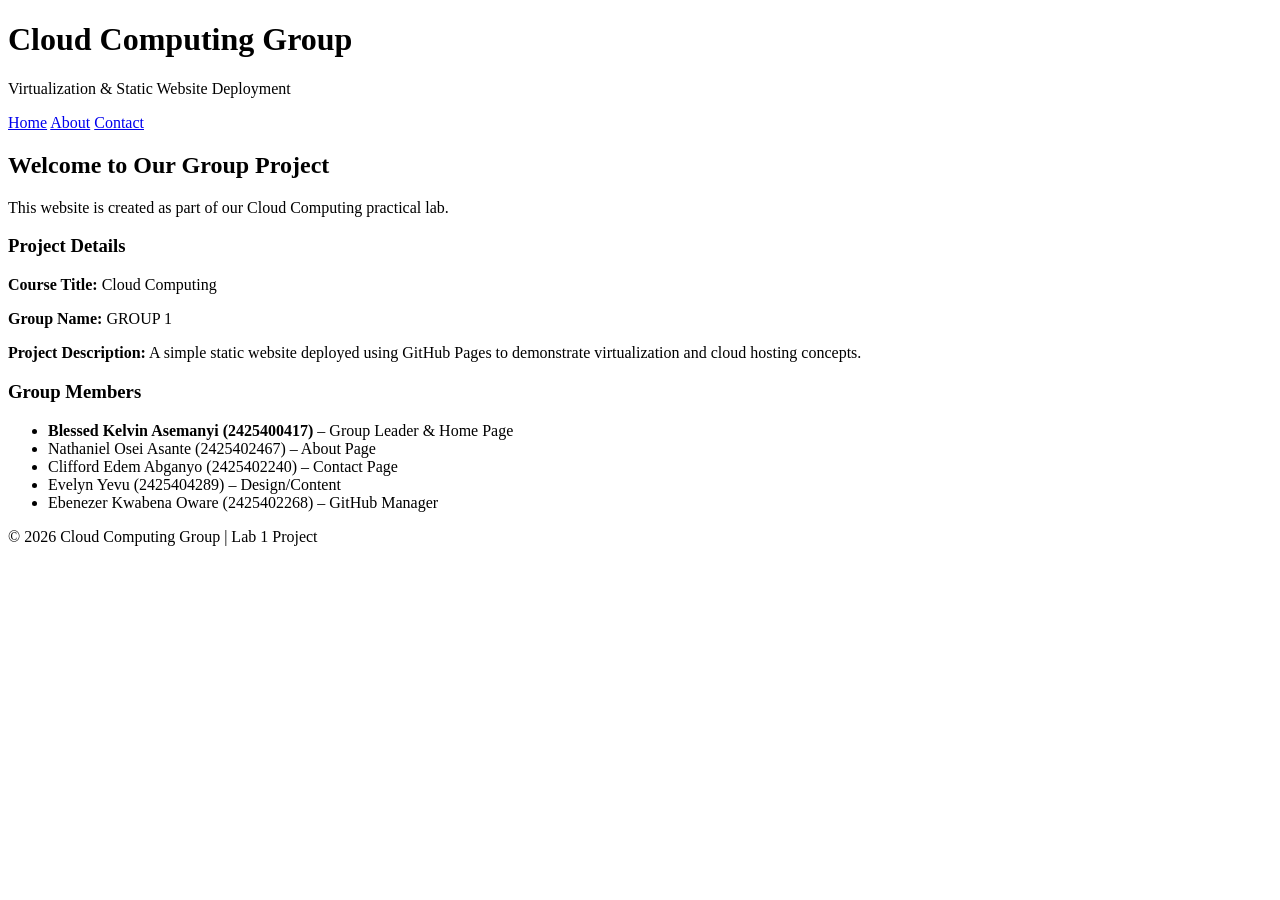
==== index.html @ 81146406 "Add contact page" ====
<!DOCTYPE html>
<html lang="en">
<head>
    <meta charset="UTF-8">
    <meta name="viewport" content="width=device-width, initial-scale=1.0">
    <title>Cloud Computing Group | Home</title>
    <link rel="stylesheet" href="style.css">
</head>
<body>
    <header>
        <h1> Cloud Computing Group</h1>
        <p>Virtualization & Static Website Deployment</p>
    </header>

    <nav>
        <a href="index.html">Home</a>
        <a href="about.html">About</a>
        <a href="contact.html">Contact</a>
    </nav>

    <main>
        <section class="hero">
            <h2>Welcome to Our Group Project</h2>
            <p>This website is created as part of our Cloud Computing practical lab.</p>
            
        </section>

        <section class="project-info">
            <h3> Project Details</h3>
            <p><strong>Course Title:</strong> Cloud Computing</p>
            <p><strong>Group Name:</strong> GROUP 1</p>
            <p><strong>Project Description:</strong> A simple static website deployed using GitHub Pages to demonstrate virtualization and cloud hosting concepts.</p>
        </section>

        <section class="members">
            <h3> Group Members</h3>
            <ul>
                <li><strong> Blessed Kelvin Asemanyi (2425400417)</strong> – Group Leader & Home Page</li>
                <li> Nathaniel Osei Asante (2425402467) – About Page</li>
                <li> Clifford Edem Abganyo (2425402240) – Contact Page</li>
                <li> Evelyn Yevu (2425404289) – Design/Content</li>
                <li> Ebenezer Kwabena Oware (2425402268) – GitHub Manager</li>
            </ul>
        </section>
    </main>

    <footer>
        <p>&copy; 2026 Cloud Computing Group | Lab 1 Project</p>
    </footer>
</body>
</html>
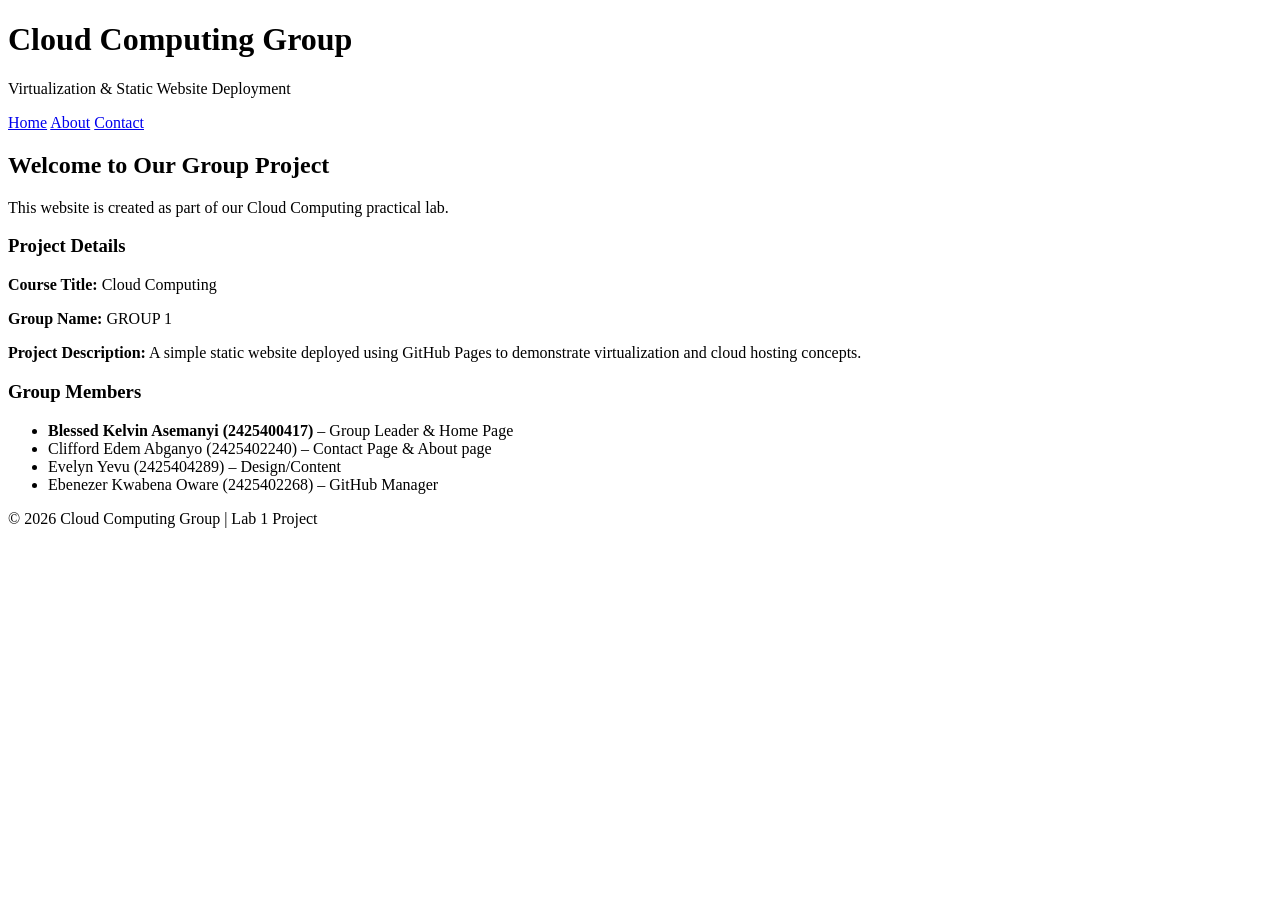
==== commit db7af761: "Update group member details in index.html" ====
--- a/index.html
+++ b/index.html
@@ -36,8 +36,7 @@
             <h3> Group Members</h3>
             <ul>
                 <li><strong> Blessed Kelvin Asemanyi (2425400417)</strong> – Group Leader & Home Page</li>
-                <li> Nathaniel Osei Asante (2425402467) – About Page</li>
-                <li> Clifford Edem Abganyo (2425402240) – Contact Page</li>
+                <li> Clifford Edem Abganyo (2425402240) – Contact Page & About page</li>
                 <li> Evelyn Yevu (2425404289) – Design/Content</li>
                 <li> Ebenezer Kwabena Oware (2425402268) – GitHub Manager</li>
             </ul>
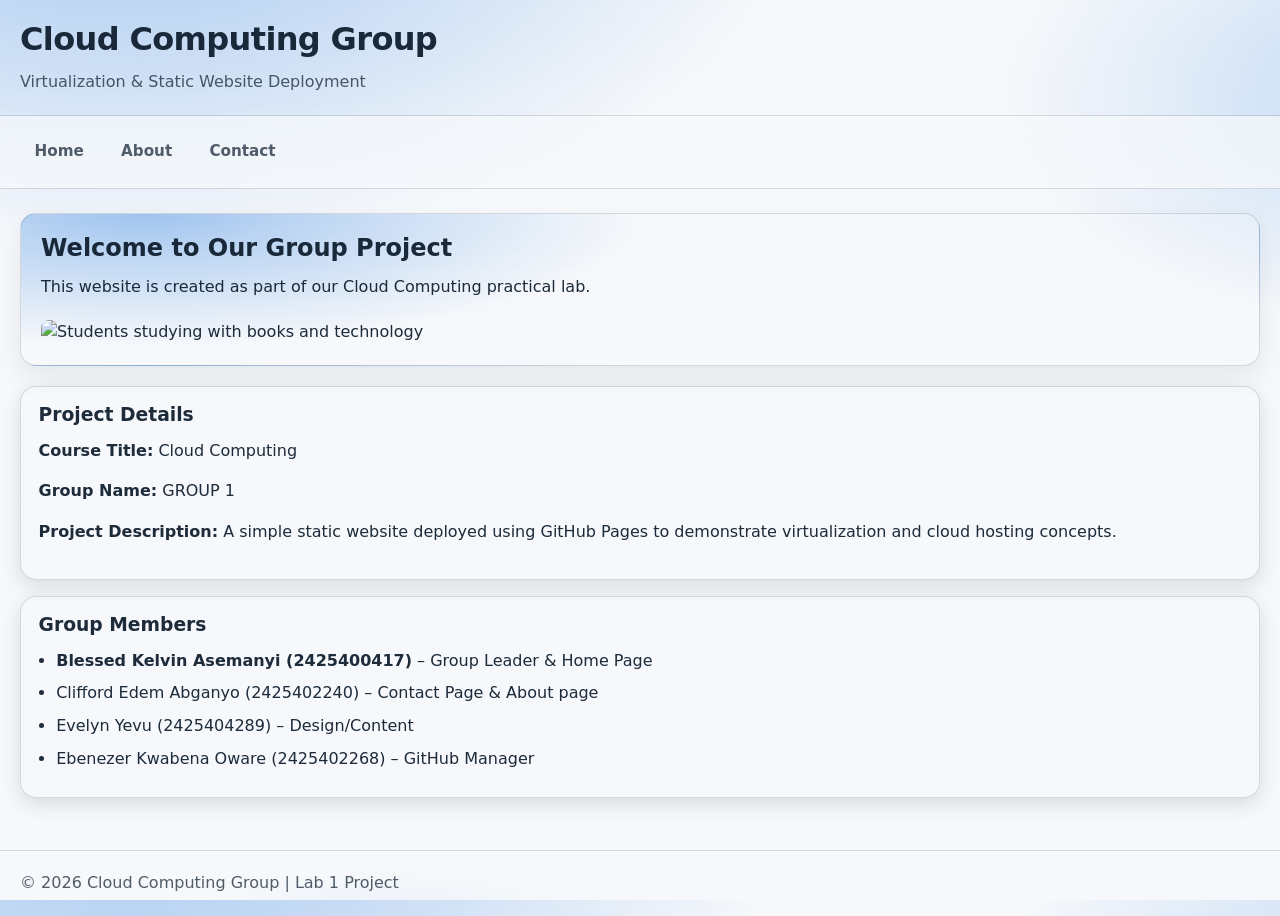
==== commit 1ffe20be: "Add image to hero section in index.html Added an image to the hero section of the homepage." ====
--- a/index.html
+++ b/index.html
@@ -22,7 +22,7 @@
         <section class="hero">
             <h2>Welcome to Our Group Project</h2>
             <p>This website is created as part of our Cloud Computing practical lab.</p>
-            
+            <img src="https://images.unsplash.com/photo-1516321318423-f06f70d504f0?w=800&h=400&fit=crop" alt="Students studying with books and technology" style="width: 100%; max-width: 800px; margin-top: 20px; border-radius: 8px";>
         </section>
 
         <section class="project-info">
--- a/style.css
+++ b/style.css
@@ -0,0 +1,233 @@
+:root{
+  --bg: #0b1220;
+  --surface: rgba(255,255,255,.06);
+  --surface-2: rgba(255,255,255,.085);
+  --text: rgba(255,255,255,.92);
+  --muted: rgba(255,255,255,.7);
+  --border: rgba(255,255,255,.14);
+
+  --brand: #0969da; /* GitHub-ish blue */
+  --brand-2:#1f7ae0;
+  --brand-ink:#06284f;
+
+  --shadow: 0 10px 30px rgba(0,0,0,.35);
+  --shadow-soft: 0 8px 22px rgba(0,0,0,.25);
+
+  --radius: 16px;
+  --radius-sm: 12px;
+
+  --max: 1100px;
+  --container-pad: 1.25rem;
+
+  --focus: 0 0 0 4px rgba(9,105,218,.25);
+
+  --font: ui-sans-serif, system-ui, -apple-system, Segoe UI, Roboto, Helvetica, Arial, "Apple Color Emoji","Segoe UI Emoji";
+}
+
+/* Light mode */
+@media (prefers-color-scheme: light){
+  :root{
+    --bg: #f6f8fb;
+    --surface: rgba(10, 25, 41, .04);
+    --surface-2: rgba(10, 25, 41, .06);
+    --text: rgba(10, 25, 41, .92);
+    --muted: rgba(10, 25, 41, .7);
+    --border: rgba(10, 25, 41, .14);
+    --shadow: 0 16px 40px rgba(10, 25, 41, .10);
+    --shadow-soft: 0 10px 26px rgba(10, 25, 41, .08);
+    --focus: 0 0 0 4px rgba(9,105,218,.18);
+  }
+}
+
+/* Simple reset */
+*{ box-sizing: border-box; }
+html, body{ height: 100%; }
+body{
+  margin: 0;
+  font-family: var(--font);
+  background:
+    radial-gradient(1200px 600px at 10% -10%, rgba(9,105,218,.35), transparent 55%),
+    radial-gradient(900px 520px at 110% 10%, rgba(31,122,224,.25), transparent 45%),
+    radial-gradient(700px 420px at 30% 120%, rgba(9,105,218,.18), transparent 50%),
+    var(--bg);
+  color: var(--text);
+  line-height: 1.55;
+}
+
+img{ max-width: 100%; display: block; }
+
+a{ color: var(--text); text-decoration: none; }
+a:hover{ color: var(--brand-2); }
+
+p{ margin: 0 0 1rem; }
+
+h1,h2,h3{ margin: 0 0 .75rem; line-height: 1.2; }
+
+/* Layout */
+.container{
+  width: 100%;
+  max-width: var(--max);
+  margin: 0 auto;
+  padding: 0 var(--container-pad);
+}
+
+header{
+  width: 100%;
+  border-bottom: 1px solid var(--border);
+  background: linear-gradient(180deg, rgba(255,255,255,.06), rgba(255,255,255,.03));
+}
+
+header .container, main .container{ padding-top: 1rem; padding-bottom: 1rem; }
+
+header{
+  padding: 1.25rem var(--container-pad);
+}
+
+header h1{
+  font-size: clamp(1.35rem, 2.6vw, 2rem);
+  letter-spacing: -0.02em;
+}
+header p{ color: var(--muted); margin: .25rem 0 0; }
+
+nav{
+  display: flex;
+  gap: .5rem;
+  padding: .85rem var(--container-pad);
+  border-bottom: 1px solid var(--border);
+  position: sticky;
+  top: 0;
+  backdrop-filter: blur(10px);
+  background: rgba(0,0,0,.15);
+  z-index: 5;
+}
+@media (prefers-color-scheme: light){
+  nav{ background: rgba(246,248,251,.75); }
+}
+
+nav a{
+  padding: .6rem .85rem;
+  border-radius: 999px;
+  color: var(--muted);
+  border: 1px solid transparent;
+  transition: transform .12s ease, background .12s ease, border-color .12s ease, color .12s ease;
+  font-weight: 600;
+  font-size: .95rem;
+}
+nav a:hover{
+  color: var(--text);
+  background: rgba(255,255,255,.06);
+  border-color: rgba(255,255,255,.12);
+  transform: translateY(-1px);
+}
+
+main{
+  display: block;
+  padding: 1.5rem var(--container-pad) 2.25rem;
+}
+
+/* Cards/sections */
+.hero{
+  padding: 1.25rem;
+  border-radius: var(--radius);
+  border: 1px solid var(--border);
+  background:
+    radial-gradient(900px 240px at 10% 0%, rgba(9,105,218,.35), transparent 55%),
+    linear-gradient(180deg, rgba(255,255,255,.08), rgba(255,255,255,.04));
+  box-shadow: var(--shadow-soft);
+  margin-bottom: 1.25rem;
+}
+
+.project-info,
+.members,
+.contact-box{
+  border-radius: var(--radius);
+  border: 1px solid var(--border);
+  background: linear-gradient(180deg, rgba(255,255,255,.07), rgba(255,255,255,.03));
+  box-shadow: 0 6px 20px rgba(0,0,0,.12);
+  padding: 1.1rem;
+  margin-bottom: 1rem;
+}
+
+.members ul{
+  margin: .25rem 0 0;
+  padding-left: 1.1rem;
+}
+
+.members li{ margin: .5rem 0; }
+
+/* Footer */
+footer{
+  padding: 1.25rem var(--container-pad);
+  border-top: 1px solid var(--border);
+  color: var(--muted);
+}
+
+footer p{ margin: 0; }
+
+/* Contact page */
+.contact-box h2{ font-size: 1.2rem; }
+
+.contact-box p{ margin-bottom: .65rem; }
+
+/* Form */
+form{
+  display: grid;
+  gap: .85rem;
+  margin-top: .5rem;
+}
+
+input, textarea{
+  width: 100%;
+  padding: .75rem .85rem;
+  border-radius: 12px;
+  border: 1px solid var(--border);
+  background: rgba(255,255,255,.04);
+  color: var(--text);
+  outline: none;
+  transition: box-shadow .15s ease, border-color .15s ease, background .15s ease;
+  font: inherit;
+}
+
+textarea{ resize: vertical; min-height: 140px; }
+
+input::placeholder, textarea::placeholder{ color: rgba(255,255,255,.55); }
+@media (prefers-color-scheme: light){
+  input::placeholder, textarea::placeholder{ color: rgba(10,25,41,.5); }
+}
+
+input:focus, textarea:focus{
+  border-color: rgba(9,105,218,.55);
+  box-shadow: var(--focus);
+  background: rgba(255,255,255,.06);
+}
+
+button{
+  border: 0;
+  border-radius: 12px;
+  padding: .8rem 1rem;
+  font-weight: 800;
+  cursor: pointer;
+  color: var(--brand-ink);
+  background: linear-gradient(180deg, var(--brand-2), var(--brand));
+  box-shadow: 0 10px 26px rgba(9,105,218,.25);
+  transition: transform .12s ease, filter .12s ease;
+}
+button:hover{ transform: translateY(-1px); filter: brightness(1.04); }
+button:active{ transform: translateY(0px); }
+button:focus{ outline: none; box-shadow: var(--focus), 0 10px 26px rgba(9,105,218,.25); }
+
+/* Improve small screens */
+@media (max-width: 720px){
+  nav{ justify-content: flex-start; overflow-x: auto; }
+  nav a{ white-space: nowrap; }
+  .hero, .project-info, .members, .contact-box{ padding: 1rem; }
+}
+
+/* If about.html exists, keep it consistent */
+section{ scroll-margin-top: 110px; }
+
+/* Prefer reduced motion */
+@media (prefers-reduced-motion: reduce){
+  *{ transition: none !important; scroll-behavior: auto !important; }
+}
+
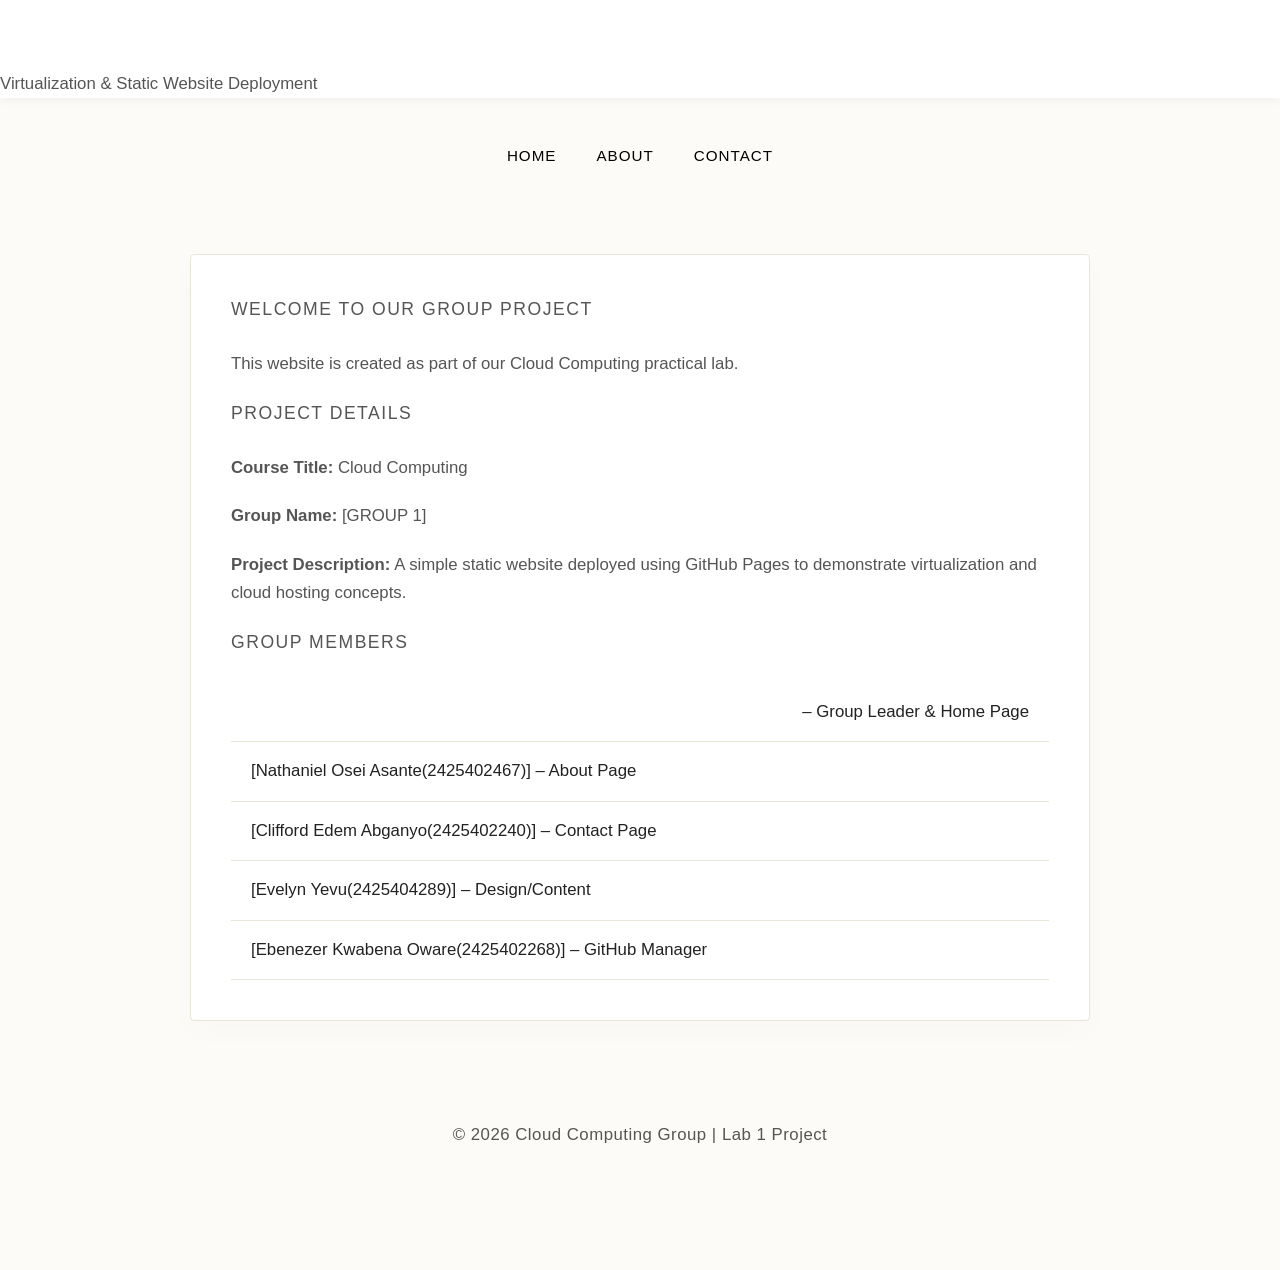
==== commit f5adbbce: "changes made" ====
--- a/index.html
+++ b/index.html
@@ -22,23 +22,24 @@
         <section class="hero">
             <h2>Welcome to Our Group Project</h2>
             <p>This website is created as part of our Cloud Computing practical lab.</p>
-            <img src="https://images.unsplash.com/photo-1516321318423-f06f70d504f0?w=800&h=400&fit=crop" alt="Students studying with books and technology" style="width: 100%; max-width: 800px; margin-top: 20px; border-radius: 8px";>
+            
         </section>
 
         <section class="project-info">
             <h3> Project Details</h3>
             <p><strong>Course Title:</strong> Cloud Computing</p>
-            <p><strong>Group Name:</strong> GROUP 1</p>
+            <p><strong>Group Name:</strong> [GROUP 1]</p>
             <p><strong>Project Description:</strong> A simple static website deployed using GitHub Pages to demonstrate virtualization and cloud hosting concepts.</p>
         </section>
 
         <section class="members">
             <h3> Group Members</h3>
             <ul>
-                <li><strong> Blessed Kelvin Asemanyi (2425400417)</strong> – Group Leader & Home Page</li>
-                <li> Clifford Edem Abganyo (2425402240) – Contact Page & About page</li>
-                <li> Evelyn Yevu (2425404289) – Design/Content</li>
-                <li> Ebenezer Kwabena Oware (2425402268) – GitHub Manager</li>
+                <li><strong>[Blessed Kelvin Asemanyi (2425400417)]</strong> – Group Leader & Home Page</li>
+                <li>[Nathaniel Osei Asante(2425402467)] – About Page</li>
+                <li>[Clifford Edem Abganyo(2425402240)] – Contact Page</li>
+                <li>[Evelyn Yevu(2425404289)] – Design/Content</li>
+                <li>[Ebenezer Kwabena Oware(2425402268)] – GitHub Manager</li>
             </ul>
         </section>
     </main>
--- a/style.css
+++ b/style.css
@@ -1,233 +1,318 @@
-:root{
-  --bg: #0b1220;
-  --surface: rgba(255,255,255,.06);
-  --surface-2: rgba(255,255,255,.085);
-  --text: rgba(255,255,255,.92);
-  --muted: rgba(255,255,255,.7);
-  --border: rgba(255,255,255,.14);
-
-  --brand: #0969da; /* GitHub-ish blue */
-  --brand-2:#1f7ae0;
-  --brand-ink:#06284f;
-
-  --shadow: 0 10px 30px rgba(0,0,0,.35);
-  --shadow-soft: 0 8px 22px rgba(0,0,0,.25);
-
-  --radius: 16px;
-  --radius-sm: 12px;
-
-  --max: 1100px;
-  --container-pad: 1.25rem;
-
-  --focus: 0 0 0 4px rgba(9,105,218,.25);
-
-  --font: ui-sans-serif, system-ui, -apple-system, Segoe UI, Roboto, Helvetica, Arial, "Apple Color Emoji","Segoe UI Emoji";
-}
-
-/* Light mode */
-@media (prefers-color-scheme: light){
-  :root{
-    --bg: #f6f8fb;
-    --surface: rgba(10, 25, 41, .04);
-    --surface-2: rgba(10, 25, 41, .06);
-    --text: rgba(10, 25, 41, .92);
-    --muted: rgba(10, 25, 41, .7);
-    --border: rgba(10, 25, 41, .14);
-    --shadow: 0 16px 40px rgba(10, 25, 41, .10);
-    --shadow-soft: 0 10px 26px rgba(10, 25, 41, .08);
-    --focus: 0 0 0 4px rgba(9,105,218,.18);
-  }
-}
-
-/* Simple reset */
-*{ box-sizing: border-box; }
-html, body{ height: 100%; }
-body{
+/* ==========================================================================
+   1. GLOBAL STYLES & VARIABLES
+   ========================================================================== */
+:root {
+  --bg-primary: #fdfbf7; /* Elegant Ivory White */
+  --bg-card: #ffffff; /* Pure White for contrast */
+  --text-main: #222222; /* Sleek Dark Charcoal */
+  --text-muted: #555555; /* Muted Grey for descriptions */
+  --accent-gold: #d4af37; /* Muted Soft Gold for active elements/hovers */
+  --accent-dark: #ffffff; /* Deep Jet Black for headers/footers */
+  --border-color: #eae5d9; /* Light ivory-tinted border */
+}
+
+* {
+  box-sizing: border-box;
   margin: 0;
-  font-family: var(--font);
-  background:
-    radial-gradient(1200px 600px at 10% -10%, rgba(9,105,218,.35), transparent 55%),
-    radial-gradient(900px 520px at 110% 10%, rgba(31,122,224,.25), transparent 45%),
-    radial-gradient(700px 420px at 30% 120%, rgba(9,105,218,.18), transparent 50%),
-    var(--bg);
-  color: var(--text);
-  line-height: 1.55;
-}
-
-img{ max-width: 100%; display: block; }
-
-a{ color: var(--text); text-decoration: none; }
-a:hover{ color: var(--brand-2); }
-
-p{ margin: 0 0 1rem; }
-
-h1,h2,h3{ margin: 0 0 .75rem; line-height: 1.2; }
-
-/* Layout */
-.container{
-  width: 100%;
-  max-width: var(--max);
-  margin: 0 auto;
-  padding: 0 var(--container-pad);
-}
-
-header{
-  width: 100%;
-  border-bottom: 1px solid var(--border);
-  background: linear-gradient(180deg, rgba(255,255,255,.06), rgba(255,255,255,.03));
-}
-
-header .container, main .container{ padding-top: 1rem; padding-bottom: 1rem; }
-
-header{
-  padding: 1.25rem var(--container-pad);
-}
-
-header h1{
-  font-size: clamp(1.35rem, 2.6vw, 2rem);
-  letter-spacing: -0.02em;
-}
-header p{ color: var(--muted); margin: .25rem 0 0; }
-
-nav{
-  display: flex;
-  gap: .5rem;
-  padding: .85rem var(--container-pad);
-  border-bottom: 1px solid var(--border);
+  padding: 0;
+}
+
+body {
+  font-family:
+    -apple-system, BlinkMacSystemFont, "Segoe UI", Roboto, Helvetica, Arial,
+    sans-serif;
+  background-color: var(--bg-primary);
+  color: var(--text-main);
+  line-height: 1.7;
+  padding-bottom: 60px;
+}
+
+/* ==========================================================================
+   2. NAVIGATION BAR
+   ========================================================================== */
+header {
+  background-color: var(--accent-dark);
   position: sticky;
   top: 0;
-  backdrop-filter: blur(10px);
-  background: rgba(0,0,0,.15);
-  z-index: 5;
-}
-@media (prefers-color-scheme: light){
-  nav{ background: rgba(246,248,251,.75); }
-}
-
-nav a{
-  padding: .6rem .85rem;
-  border-radius: 999px;
-  color: var(--muted);
-  border: 1px solid transparent;
-  transition: transform .12s ease, background .12s ease, border-color .12s ease, color .12s ease;
+  z-index: 1000;
+  box-shadow: 0 2px 10px rgba(0, 0, 0, 0.05);
+}
+
+nav {
+  max-width: 1000px;
+  margin: 0 auto;
+  display: flex;
+  justify-content: center;
+  align-items: center;
+  padding: 20px;
+  gap: 40px;
+}
+
+nav a {
+  /* Ensure nav text stays visible on dark header */
+  color: #000000;
+  text-decoration: none;
+  font-size: 0.95rem;
+  font-weight: 500;
+  letter-spacing: 1px;
+  text-transform: uppercase;
+  transition: color 0.3s ease;
+  padding: 5px 0;
+  position: relative;
+}
+
+
+/* Hover & Active States with Gold Accents */
+nav a:hover,
+nav a.active {
+  color: var(--accent-gold);
+}
+
+nav a::after {
+  content: "";
+  position: absolute;
+  width: 0;
+  height: 2px;
+  bottom: 0;
+  left: 0;
+  background-color: var(--accent-gold);
+  transition: width 0.3s ease;
+}
+
+nav a:hover::after,
+nav a.active::after {
+  width: 100%;
+}
+
+/* ==========================================================================
+   3. MAIN CONTENT LAYOUT
+   ========================================================================== */
+main {
+  max-width: 900px;
+  margin: 60px auto;
+  padding: 40px;
+  background-color: var(--bg-card);
+  border: 1px solid var(--border-color);
+  border-radius: 4px;
+  box-shadow: 0 10px 30px rgba(0, 0, 0, 0.02);
+}
+
+h1 {
+  font-size: 2.2rem;
+  font-weight: 300;
+  letter-spacing: -0.5px;
+  margin-bottom: 10px;
+  color: var(--accent-dark);
+}
+
+h2,
+h3 {
+  font-size: 1.1rem;
+  font-weight: 400;
+  color: var(--text-muted);
+  text-transform: uppercase;
+  letter-spacing: 1.5px;
+  margin-bottom: 25px;
+}
+
+p {
+  font-size: 1.05rem;
+  color: var(--text-muted);
+  margin-bottom: 20px;
+}
+
+/* ==========================================================================
+   4. HOME PAGE & IMAGE STYLING
+   ========================================================================== */
+.project-card {
+  margin-top: 40px;
+  display: flex;
+  flex-direction: column;
+  gap: 25px;
+  align-items: center;
+}
+
+.project-img {
+  max-width: 100%;
+  height: auto;
+  border-radius: 2px;
+  filter: grayscale(10%) contrast(105%);
+  border: 1px solid var(--border-color);
+  box-shadow: 0 5px 15px rgba(0, 0, 0, 0.04);
+}
+
+/* ==========================================================================
+   5. LISTS & LIST ITEMS (ABOUT PAGE)
+   ========================================================================== */
+ul {
+  list-style: none;
+  margin-top: 20px;
+}
+
+ul li {
+  padding: 15px 20px;
+  border-bottom: 1px solid var(--border-color);
+  font-size: 1.05rem;
+  display: flex;
+  justify-content: space-between;
+}
+
+ul li strong {
+  color: var(--accent-dark);
   font-weight: 600;
-  font-size: .95rem;
-}
-nav a:hover{
-  color: var(--text);
-  background: rgba(255,255,255,.06);
-  border-color: rgba(255,255,255,.12);
-  transform: translateY(-1px);
-}
-
-main{
-  display: block;
-  padding: 1.5rem var(--container-pad) 2.25rem;
-}
-
-/* Cards/sections */
-.hero{
-  padding: 1.25rem;
-  border-radius: var(--radius);
-  border: 1px solid var(--border);
-  background:
-    radial-gradient(900px 240px at 10% 0%, rgba(9,105,218,.35), transparent 55%),
-    linear-gradient(180deg, rgba(255,255,255,.08), rgba(255,255,255,.04));
-  box-shadow: var(--shadow-soft);
-  margin-bottom: 1.25rem;
-}
-
-.project-info,
-.members,
-.contact-box{
-  border-radius: var(--radius);
-  border: 1px solid var(--border);
-  background: linear-gradient(180deg, rgba(255,255,255,.07), rgba(255,255,255,.03));
-  box-shadow: 0 6px 20px rgba(0,0,0,.12);
-  padding: 1.1rem;
-  margin-bottom: 1rem;
-}
-
-.members ul{
-  margin: .25rem 0 0;
-  padding-left: 1.1rem;
-}
-
-.members li{ margin: .5rem 0; }
-
-/* Footer */
-footer{
-  padding: 1.25rem var(--container-pad);
-  border-top: 1px solid var(--border);
-  color: var(--muted);
-}
-
-footer p{ margin: 0; }
-
-/* Contact page */
-.contact-box h2{ font-size: 1.2rem; }
-
-.contact-box p{ margin-bottom: .65rem; }
-
-/* Form */
-form{
-  display: grid;
-  gap: .85rem;
-  margin-top: .5rem;
-}
-
-input, textarea{
+}
+
+/* ==========================================================================
+   6. CONTACT FORM STYLING
+   ========================================================================== */
+form {
+  display: flex;
+  flex-direction: column;
+  gap: 20px;
+  margin-top: 30px;
+}
+
+label {
+  font-size: 0.85rem;
+  text-transform: uppercase;
+  letter-spacing: 1px;
+  font-weight: 600;
+  color: var(--accent-dark);
+  margin-bottom: -10px;
+}
+
+input,
+textarea {
   width: 100%;
-  padding: .75rem .85rem;
-  border-radius: 12px;
-  border: 1px solid var(--border);
-  background: rgba(255,255,255,.04);
-  color: var(--text);
+  padding: 12px 15px;
+  border: 1px solid var(--border-color);
+  background-color: var(--bg-primary);
+  color: var(--text-main);
+  font-family: inherit;
+  font-size: 1rem;
+  border-radius: 2px;
+  transition: border-color 0.3s ease;
+}
+
+input:focus,
+textarea:focus {
   outline: none;
-  transition: box-shadow .15s ease, border-color .15s ease, background .15s ease;
-  font: inherit;
-}
-
-textarea{ resize: vertical; min-height: 140px; }
-
-input::placeholder, textarea::placeholder{ color: rgba(255,255,255,.55); }
-@media (prefers-color-scheme: light){
-  input::placeholder, textarea::placeholder{ color: rgba(10,25,41,.5); }
-}
-
-input:focus, textarea:focus{
-  border-color: rgba(9,105,218,.55);
-  box-shadow: var(--focus);
-  background: rgba(255,255,255,.06);
-}
-
-button{
-  border: 0;
-  border-radius: 12px;
-  padding: .8rem 1rem;
-  font-weight: 800;
+  border-color: var(--accent-gold);
+}
+
+button {
+  align-self: flex-start;
+  padding: 12px 35px;
+  background-color: var(--accent-dark);
+  color: var(--bg-primary);
+  border: none;
+  font-size: 0.9rem;
+  font-weight: 600;
+  text-transform: uppercase;
+  letter-spacing: 1px;
   cursor: pointer;
-  color: var(--brand-ink);
-  background: linear-gradient(180deg, var(--brand-2), var(--brand));
-  box-shadow: 0 10px 26px rgba(9,105,218,.25);
-  transition: transform .12s ease, filter .12s ease;
-}
-button:hover{ transform: translateY(-1px); filter: brightness(1.04); }
-button:active{ transform: translateY(0px); }
-button:focus{ outline: none; box-shadow: var(--focus), 0 10px 26px rgba(9,105,218,.25); }
-
-/* Improve small screens */
-@media (max-width: 720px){
-  nav{ justify-content: flex-start; overflow-x: auto; }
-  nav a{ white-space: nowrap; }
-  .hero, .project-info, .members, .contact-box{ padding: 1rem; }
-}
-
-/* If about.html exists, keep it consistent */
-section{ scroll-margin-top: 110px; }
-
-/* Prefer reduced motion */
-@media (prefers-reduced-motion: reduce){
-  *{ transition: none !important; scroll-behavior: auto !important; }
-}
-
+  transition:
+    background-color 0.3s ease,
+    color 0.3s ease;
+  border-radius: 2px;
+}
+
+button:hover {
+  background-color: var(--accent-gold);
+  color: var(--accent-dark);
+}
+
+/* ==========================================================================
+   7. FOOTER
+   ========================================================================== */
+footer {
+  text-align: center;
+  padding: 40px 20px;
+  font-size: 0.85rem;
+  color: var(--text-muted);
+  letter-spacing: 0.5px;
+}
+
+/* ==========================================================================
+   8. RESPONSIVE ENHANCEMENTS
+   ========================================================================== */
+
+/* Tablet */
+@media (max-width: 900px) {
+  nav {
+    gap: 20px;
+    padding: 16px 12px;
+    flex-wrap: wrap;
+  }
+
+  main {
+    margin: 30px auto;
+    padding: 28px;
+  }
+
+  h1 {
+    font-size: 1.9rem;
+  }
+
+  h2,
+  h3 {
+    font-size: 1rem;
+  }
+
+  p {
+    font-size: 1rem;
+  }
+
+  /* Make list rows more comfortable */
+  ul li {
+    font-size: 1rem;
+  }
+}
+
+/* Mobile */
+@media (max-width: 600px) {
+  nav {
+    gap: 12px;
+  }
+
+  nav a {
+    font-size: 0.85rem;
+    letter-spacing: 0.7px;
+  }
+
+  main {
+    margin: 18px auto;
+    padding: 18px;
+    border-radius: 6px;
+  }
+
+  header {
+    padding-bottom: 6px;
+  }
+
+  h1 {
+    font-size: 1.6rem;
+  }
+
+  h2,
+  h3 {
+    font-size: 0.95rem;
+    margin-bottom: 18px;
+  }
+
+  p {
+    font-size: 0.98rem;
+  }
+
+  ul {
+    padding: 0;
+    margin-top: 12px;
+  }
+
+  ul li {
+    display: block;
+    padding: 14px 14px;
+  }
+}
+
+
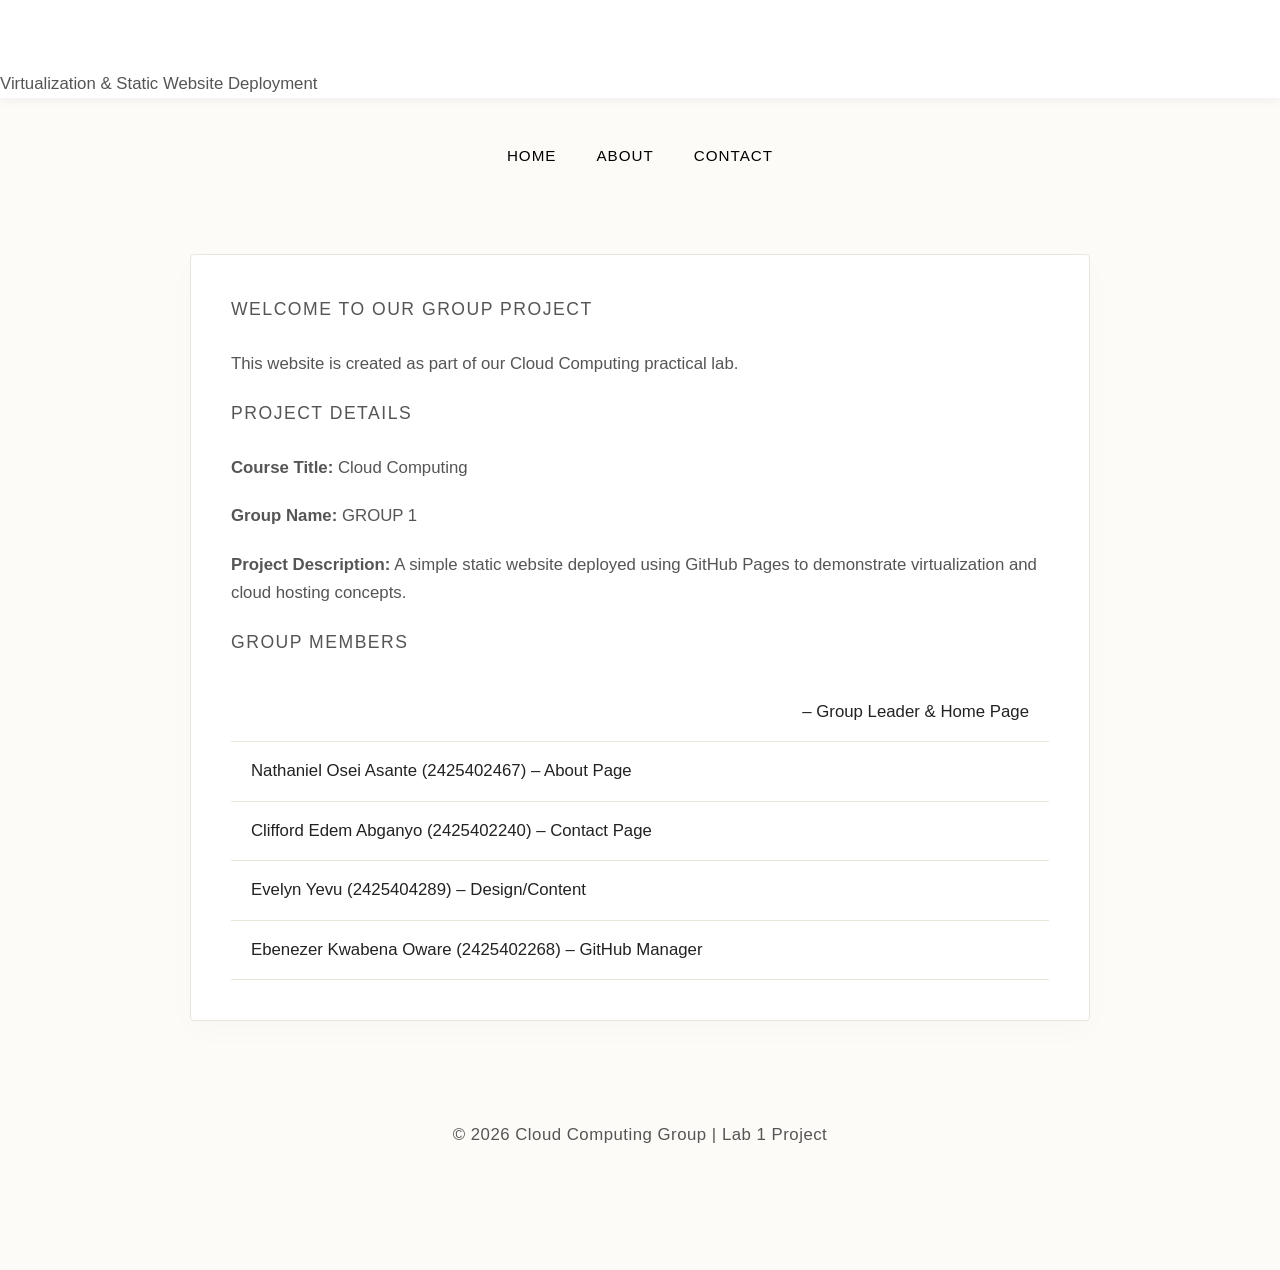
==== commit 382019fa: "Merge branch 'main' of https://github.com/Oware-Ebenezer/cloud-lab-group-project" ====
--- a/index.html
+++ b/index.html
@@ -28,18 +28,18 @@
         <section class="project-info">
             <h3> Project Details</h3>
             <p><strong>Course Title:</strong> Cloud Computing</p>
-            <p><strong>Group Name:</strong> [GROUP 1]</p>
+            <p><strong>Group Name:</strong> GROUP 1</p>
             <p><strong>Project Description:</strong> A simple static website deployed using GitHub Pages to demonstrate virtualization and cloud hosting concepts.</p>
         </section>
 
         <section class="members">
             <h3> Group Members</h3>
             <ul>
-                <li><strong>[Blessed Kelvin Asemanyi (2425400417)]</strong> – Group Leader & Home Page</li>
-                <li>[Nathaniel Osei Asante(2425402467)] – About Page</li>
-                <li>[Clifford Edem Abganyo(2425402240)] – Contact Page</li>
-                <li>[Evelyn Yevu(2425404289)] – Design/Content</li>
-                <li>[Ebenezer Kwabena Oware(2425402268)] – GitHub Manager</li>
+                <li><strong> Blessed Kelvin Asemanyi (2425400417)</strong> – Group Leader & Home Page</li>
+                <li> Nathaniel Osei Asante (2425402467) – About Page</li>
+                <li> Clifford Edem Abganyo (2425402240) – Contact Page</li>
+                <li> Evelyn Yevu (2425404289) – Design/Content</li>
+                <li> Ebenezer Kwabena Oware (2425402268) – GitHub Manager</li>
             </ul>
         </section>
     </main>
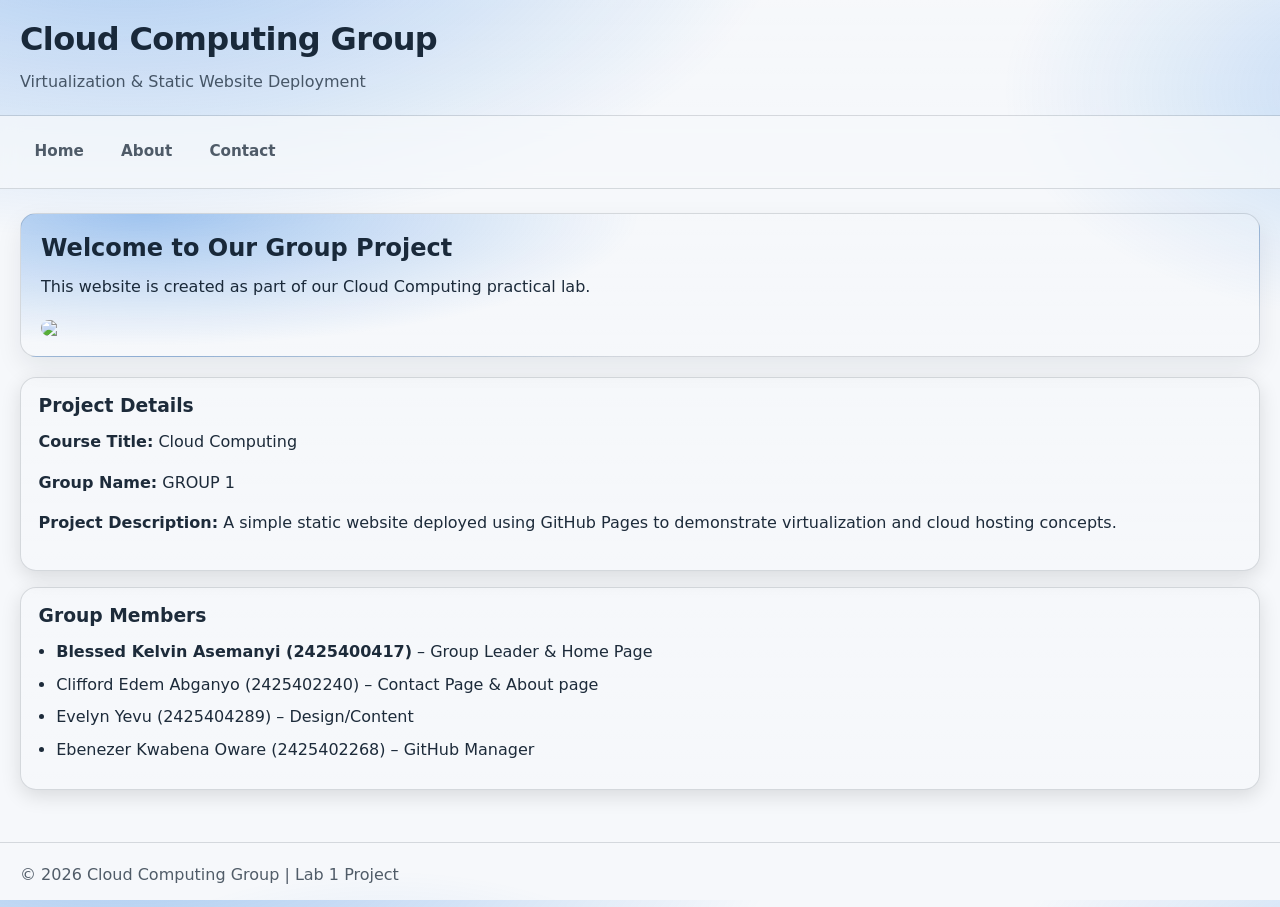
==== commit 78b640a5: "Replace image source with new image" ====
--- a/index.html
+++ b/index.html
@@ -22,7 +22,7 @@
         <section class="hero">
             <h2>Welcome to Our Group Project</h2>
             <p>This website is created as part of our Cloud Computing practical lab.</p>
-            
+            <img src="Library interior with bookshelves and soft lighting | AI-generated image https://www.magnific.com/free-ai-image/library-interior-with-bookshelves-soft-lighting_419528322.htm#fromView=keyword&page=7&position=46&uuid=fa1439d2-44ab-4160-9a47-c146d78992d1&query=Technology+school+library" style="width: 100%; max-width: 800px; margin-top: 20px; border-radius: 8px;">
         </section>
 
         <section class="project-info">
@@ -36,8 +36,7 @@
             <h3> Group Members</h3>
             <ul>
                 <li><strong> Blessed Kelvin Asemanyi (2425400417)</strong> – Group Leader & Home Page</li>
-                <li> Nathaniel Osei Asante (2425402467) – About Page</li>
-                <li> Clifford Edem Abganyo (2425402240) – Contact Page</li>
+                <li> Clifford Edem Abganyo (2425402240) – Contact Page & About page</li>
                 <li> Evelyn Yevu (2425404289) – Design/Content</li>
                 <li> Ebenezer Kwabena Oware (2425402268) – GitHub Manager</li>
             </ul>
--- a/style.css
+++ b/style.css
@@ -1,318 +1,282 @@
-/* ==========================================================================
-   1. GLOBAL STYLES & VARIABLES
-   ========================================================================== */
-:root {
-  --bg-primary: #fdfbf7; /* Elegant Ivory White */
-  --bg-card: #ffffff; /* Pure White for contrast */
-  --text-main: #222222; /* Sleek Dark Charcoal */
-  --text-muted: #555555; /* Muted Grey for descriptions */
-  --accent-gold: #d4af37; /* Muted Soft Gold for active elements/hovers */
-  --accent-dark: #ffffff; /* Deep Jet Black for headers/footers */
-  --border-color: #eae5d9; /* Light ivory-tinted border */
-}
-
-* {
-  box-sizing: border-box;
+:root{
+  --bg: #0b1220;
+  --surface: rgba(255,255,255,.06);
+  --surface-2: rgba(255,255,255,.085);
+  --text: rgba(255,255,255,.92);
+  --muted: rgba(255,255,255,.7);
+  --border: rgba(255,255,255,.14);
+
+  --brand: #0969da; /* GitHub-ish blue */
+  --brand-2:#1f7ae0;
+  --brand-ink:#06284f;
+
+  --shadow: 0 10px 30px rgba(0,0,0,.35);
+  --shadow-soft: 0 8px 22px rgba(0,0,0,.25);
+
+  --radius: 16px;
+  --radius-sm: 12px;
+
+  --max: 1100px;
+  --container-pad: 1.25rem;
+
+  --focus: 0 0 0 4px rgba(9,105,218,.25);
+
+  --font: ui-sans-serif, system-ui, -apple-system, Segoe UI, Roboto, Helvetica, Arial, "Apple Color Emoji","Segoe UI Emoji";
+}
+
+/* Light mode */
+@media (prefers-color-scheme: light){
+  :root{
+    --bg: #f6f8fb;
+    --surface: rgba(10, 25, 41, .04);
+    --surface-2: rgba(10, 25, 41, .06);
+    --text: rgba(10, 25, 41, .92);
+    --muted: rgba(10, 25, 41, .7);
+    --border: rgba(10, 25, 41, .14);
+    --shadow: 0 16px 40px rgba(10, 25, 41, .10);
+    --shadow-soft: 0 10px 26px rgba(10, 25, 41, .08);
+    --focus: 0 0 0 4px rgba(9,105,218,.18);
+  }
+}
+
+/* Simple reset */
+*{ box-sizing: border-box; }
+html, body{ height: 100%; }
+body{
   margin: 0;
-  padding: 0;
-}
-
-body {
-  font-family:
-    -apple-system, BlinkMacSystemFont, "Segoe UI", Roboto, Helvetica, Arial,
-    sans-serif;
-  background-color: var(--bg-primary);
-  color: var(--text-main);
-  line-height: 1.7;
-  padding-bottom: 60px;
-}
-
-/* ==========================================================================
-   2. NAVIGATION BAR
-   ========================================================================== */
-header {
-  background-color: var(--accent-dark);
+  font-family: var(--font);
+  background:
+    radial-gradient(1200px 600px at 10% -10%, rgba(9,105,218,.35), transparent 55%),
+    radial-gradient(900px 520px at 110% 10%, rgba(31,122,224,.25), transparent 45%),
+    radial-gradient(700px 420px at 30% 120%, rgba(9,105,218,.18), transparent 50%),
+    var(--bg);
+  color: var(--text);
+  line-height: 1.55;
+}
+
+img{ max-width: 100%; display: block; }
+
+a{ color: var(--text); text-decoration: none; }
+a:hover{ color: var(--brand-2); }
+
+p{ margin: 0 0 1rem; }
+
+h1,h2,h3{ margin: 0 0 .75rem; line-height: 1.2; }
+
+/* Layout */
+.container{
+  width: 100%;
+  max-width: var(--max);
+  margin: 0 auto;
+  padding: 0 var(--container-pad);
+}
+
+header{
+  width: 100%;
+  border-bottom: 1px solid var(--border);
+  background: linear-gradient(180deg, rgba(255,255,255,.06), rgba(255,255,255,.03));
+}
+
+header .container, main .container{ padding-top: 1rem; padding-bottom: 1rem; }
+
+header{
+  padding: 1.25rem var(--container-pad);
+}
+
+header h1{
+  font-size: clamp(1.35rem, 2.6vw, 2rem);
+  letter-spacing: -0.02em;
+}
+header p{ color: var(--muted); margin: .25rem 0 0; }
+
+nav{
+  display: flex;
+  gap: .5rem;
+  padding: .85rem var(--container-pad);
+  border-bottom: 1px solid var(--border);
   position: sticky;
   top: 0;
-  z-index: 1000;
-  box-shadow: 0 2px 10px rgba(0, 0, 0, 0.05);
-}
-
-nav {
-  max-width: 1000px;
-  margin: 0 auto;
-  display: flex;
-  justify-content: center;
-  align-items: center;
-  padding: 20px;
-  gap: 40px;
-}
-
-nav a {
-  /* Ensure nav text stays visible on dark header */
-  color: #000000;
-  text-decoration: none;
-  font-size: 0.95rem;
-  font-weight: 500;
-  letter-spacing: 1px;
-  text-transform: uppercase;
-  transition: color 0.3s ease;
-  padding: 5px 0;
-  position: relative;
-}
-
-
-/* Hover & Active States with Gold Accents */
-nav a:hover,
-nav a.active {
-  color: var(--accent-gold);
-}
-
-nav a::after {
-  content: "";
-  position: absolute;
-  width: 0;
-  height: 2px;
-  bottom: 0;
-  left: 0;
-  background-color: var(--accent-gold);
-  transition: width 0.3s ease;
-}
-
-nav a:hover::after,
-nav a.active::after {
-  width: 100%;
-}
-
-/* ==========================================================================
-   3. MAIN CONTENT LAYOUT
-   ========================================================================== */
-main {
-  max-width: 900px;
-  margin: 60px auto;
-  padding: 40px;
-  background-color: var(--bg-card);
-  border: 1px solid var(--border-color);
-  border-radius: 4px;
-  box-shadow: 0 10px 30px rgba(0, 0, 0, 0.02);
-}
-
-h1 {
-  font-size: 2.2rem;
-  font-weight: 300;
-  letter-spacing: -0.5px;
-  margin-bottom: 10px;
-  color: var(--accent-dark);
-}
-
-h2,
-h3 {
-  font-size: 1.1rem;
-  font-weight: 400;
-  color: var(--text-muted);
-  text-transform: uppercase;
-  letter-spacing: 1.5px;
-  margin-bottom: 25px;
-}
-
-p {
-  font-size: 1.05rem;
-  color: var(--text-muted);
-  margin-bottom: 20px;
-}
-
-/* ==========================================================================
-   4. HOME PAGE & IMAGE STYLING
-   ========================================================================== */
-.project-card {
-  margin-top: 40px;
-  display: flex;
-  flex-direction: column;
-  gap: 25px;
-  align-items: center;
-}
-
-.project-img {
-  max-width: 100%;
-  height: auto;
-  border-radius: 2px;
-  filter: grayscale(10%) contrast(105%);
-  border: 1px solid var(--border-color);
-  box-shadow: 0 5px 15px rgba(0, 0, 0, 0.04);
-}
-
-/* ==========================================================================
-   5. LISTS & LIST ITEMS (ABOUT PAGE)
-   ========================================================================== */
-ul {
-  list-style: none;
-  margin-top: 20px;
-}
-
-ul li {
-  padding: 15px 20px;
-  border-bottom: 1px solid var(--border-color);
-  font-size: 1.05rem;
-  display: flex;
-  justify-content: space-between;
-}
-
-ul li strong {
-  color: var(--accent-dark);
+  backdrop-filter: blur(10px);
+  background: rgba(0,0,0,.15);
+  z-index: 5;
+}
+@media (prefers-color-scheme: light){
+  nav{ background: rgba(246,248,251,.75); }
+}
+
+nav a{
+  padding: .6rem .85rem;
+  border-radius: 999px;
+  color: var(--muted);
+  border: 1px solid transparent;
+  transition: transform .12s ease, background .12s ease, border-color .12s ease, color .12s ease;
   font-weight: 600;
-}
-
-/* ==========================================================================
-   6. CONTACT FORM STYLING
-   ========================================================================== */
-form {
-  display: flex;
-  flex-direction: column;
-  gap: 20px;
-  margin-top: 30px;
-}
-
-label {
-  font-size: 0.85rem;
-  text-transform: uppercase;
-  letter-spacing: 1px;
-  font-weight: 600;
-  color: var(--accent-dark);
-  margin-bottom: -10px;
-}
-
-input,
-textarea {
-  width: 100%;
-  padding: 12px 15px;
-  border: 1px solid var(--border-color);
-  background-color: var(--bg-primary);
-  color: var(--text-main);
-  font-family: inherit;
-  font-size: 1rem;
-  border-radius: 2px;
-  transition: border-color 0.3s ease;
-}
-
-input:focus,
-textarea:focus {
+  font-size: .95rem;
+}
+nav a:hover{
+  color: var(--text);
+  background: rgba(255,255,255,.06);
+  border-color: rgba(255,255,255,.12);
+  transform: translateY(-1px);
+}
+
+main{
+  display: block;
+  padding: 1.5rem var(--container-pad) 2.25rem;
+}
+
+/* Cards/sections */
+.hero{
+  padding: 1.25rem;
+  border-radius: var(--radius);
+  border: 1px solid var(--border);
+  background:
+    radial-gradient(900px 240px at 10% 0%, rgba(9,105,218,.35), transparent 55%),
+    linear-gradient(180deg, rgba(255,255,255,.08), rgba(255,255,255,.04));
+  box-shadow: var(--shadow-soft);
+  margin-bottom: 1.25rem;
+}
+
+.project-info,
+.members,
+.contact-box{
+  border-radius: var(--radius);
+  border: 1px solid var(--border);
+  background: linear-gradient(180deg, rgba(255,255,255,.07), rgba(255,255,255,.03));
+  box-shadow: 0 6px 20px rgba(0,0,0,.12);
+  padding: 1.1rem;
+  margin-bottom: 1rem;
+}
+
+.members ul{
+  margin: .25rem 0 0;
+  padding-left: 1.1rem;
+}
+
+.members li{ margin: .5rem 0; }
+
+/* Footer */
+footer{
+  padding: 1.25rem var(--container-pad);
+  border-top: 1px solid var(--border);
+  color: var(--muted);
+}
+
+footer p{ margin: 0; }
+
+/* Contact page */
+.contact-box h2{ font-size: 1.2rem; }
+
+.contact-box p{ margin-bottom: .65rem; }
+
+/* About page */
+.about-header,
+.project-overview,
+.group-info,
+.member-roles,
+.tech-stack,
+.virtualization-note{
+  border-radius: var(--radius);
+  border: 1px solid var(--border);
+  background: linear-gradient(180deg, rgba(255,255,255,.07), rgba(255,255,255,.03));
+  box-shadow: 0 6px 20px rgba(0,0,0,.12);
+  padding: 1.1rem;
+  margin-bottom: 1rem;
+}
+
+.about-header p{ color: var(--muted); }
+
+.roles-table{
+  width: 100%;
+  border-collapse: collapse;
+  overflow: hidden;
+  border-radius: var(--radius-sm);
+  border: 1px solid var(--border);
+}
+
+.roles-table th,
+.roles-table td{
+  text-align: left;
+  padding: .75rem .85rem;
+  border-bottom: 1px solid var(--border);
+}
+
+.roles-table th{
+  font-size: .95rem;
+  color: var(--text);
+  background: rgba(255,255,255,.05);
+}
+
+.roles-table tr:last-child td{ border-bottom: 0; }
+
+.tech-list{
+  margin: .25rem 0 0;
+  padding-left: 1.1rem;
+}
+
+.tech-list li{ margin: .45rem 0; }
+
+.virtualization-note p{ margin-bottom: 0; }
+
+/* Form */
+form{
+  display: grid;
+  gap: .85rem;
+  margin-top: .5rem;
+}
+
+input, textarea{
+  width: 100%;
+  padding: .75rem .85rem;
+  border-radius: 12px;
+  border: 1px solid var(--border);
+  background: rgba(255,255,255,.04);
+  color: var(--text);
   outline: none;
-  border-color: var(--accent-gold);
-}
-
-button {
-  align-self: flex-start;
-  padding: 12px 35px;
-  background-color: var(--accent-dark);
-  color: var(--bg-primary);
-  border: none;
-  font-size: 0.9rem;
-  font-weight: 600;
-  text-transform: uppercase;
-  letter-spacing: 1px;
+  transition: box-shadow .15s ease, border-color .15s ease, background .15s ease;
+  font: inherit;
+}
+
+textarea{ resize: vertical; min-height: 140px; }
+
+input::placeholder, textarea::placeholder{ color: rgba(255,255,255,.55); }
+@media (prefers-color-scheme: light){
+  input::placeholder, textarea::placeholder{ color: rgba(10,25,41,.5); }
+}
+
+input:focus, textarea:focus{
+  border-color: rgba(9,105,218,.55);
+  box-shadow: var(--focus);
+  background: rgba(255,255,255,.06);
+}
+
+button{
+  border: 0;
+  border-radius: 12px;
+  padding: .8rem 1rem;
+  font-weight: 800;
   cursor: pointer;
-  transition:
-    background-color 0.3s ease,
-    color 0.3s ease;
-  border-radius: 2px;
-}
-
-button:hover {
-  background-color: var(--accent-gold);
-  color: var(--accent-dark);
-}
-
-/* ==========================================================================
-   7. FOOTER
-   ========================================================================== */
-footer {
-  text-align: center;
-  padding: 40px 20px;
-  font-size: 0.85rem;
-  color: var(--text-muted);
-  letter-spacing: 0.5px;
-}
-
-/* ==========================================================================
-   8. RESPONSIVE ENHANCEMENTS
-   ========================================================================== */
-
-/* Tablet */
-@media (max-width: 900px) {
-  nav {
-    gap: 20px;
-    padding: 16px 12px;
-    flex-wrap: wrap;
-  }
-
-  main {
-    margin: 30px auto;
-    padding: 28px;
-  }
-
-  h1 {
-    font-size: 1.9rem;
-  }
-
-  h2,
-  h3 {
-    font-size: 1rem;
-  }
-
-  p {
-    font-size: 1rem;
-  }
-
-  /* Make list rows more comfortable */
-  ul li {
-    font-size: 1rem;
-  }
-}
-
-/* Mobile */
-@media (max-width: 600px) {
-  nav {
-    gap: 12px;
-  }
-
-  nav a {
-    font-size: 0.85rem;
-    letter-spacing: 0.7px;
-  }
-
-  main {
-    margin: 18px auto;
-    padding: 18px;
-    border-radius: 6px;
-  }
-
-  header {
-    padding-bottom: 6px;
-  }
-
-  h1 {
-    font-size: 1.6rem;
-  }
-
-  h2,
-  h3 {
-    font-size: 0.95rem;
-    margin-bottom: 18px;
-  }
-
-  p {
-    font-size: 0.98rem;
-  }
-
-  ul {
-    padding: 0;
-    margin-top: 12px;
-  }
-
-  ul li {
-    display: block;
-    padding: 14px 14px;
-  }
-}
-
-
+  color: var(--brand-ink);
+  background: linear-gradient(180deg, var(--brand-2), var(--brand));
+  box-shadow: 0 10px 26px rgba(9,105,218,.25);
+  transition: transform .12s ease, filter .12s ease;
+}
+button:hover{ transform: translateY(-1px); filter: brightness(1.04); }
+button:active{ transform: translateY(0px); }
+button:focus{ outline: none; box-shadow: var(--focus), 0 10px 26px rgba(9,105,218,.25); }
+
+/* Improve small screens */
+@media (max-width: 720px){
+  nav{ justify-content: flex-start; overflow-x: auto; }
+  nav a{ white-space: nowrap; }
+  .hero, .project-info, .members, .contact-box{ padding: 1rem; }
+}
+
+/* If about.html exists, keep it consistent */
+section{ scroll-margin-top: 110px; }
+
+/* Prefer reduced motion */
+@media (prefers-reduced-motion: reduce){
+  *{ transition: none !important; scroll-behavior: auto !important; }
+}
+
